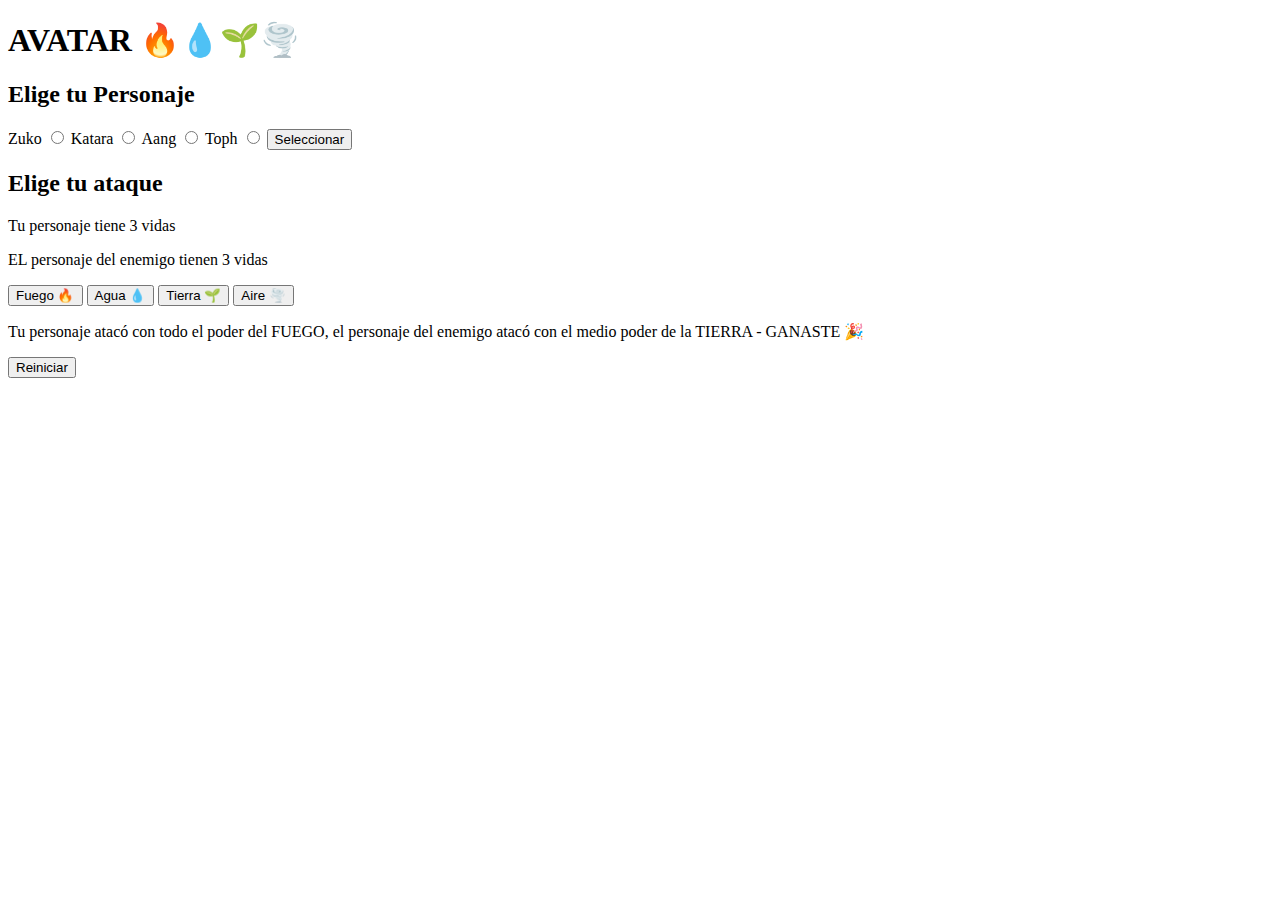
==== Practicas/avatar/avatar.html @ 790245f0 "update game 2" ====
<!DOCTYPE html>
<html>
    <head>
        <meta charset="utf-8" />
        <title>LA LEYENDA DE AANG: AVATAR</title>
     </head>
    <body>
        <h1>AVATAR 🔥💧🌱🌪️</h1> <!--Esto es estatico, NO cambia, el h1 se utiliza una vez-->

        <section id="seleccionar-personaje">
            <h2>Elige tu Personaje</h2>

            <label for="zuko">Zuko</label> <!--Esta etiqueta es para darle un indicador a los usuarios de que están seleccionando-->
            <input type="radio" name="personaje" id="zuko"/> <!-- name es para agrupar todos los imputs y poder seleccionar-->

            <label for="katara">Katara</label> <!--El atributo for ayuda a vincular un label con un imput a través del mismo id-->
            <input type="radio" name="personaje" id="katara"/> <!--Acá van los personajes-->

            <label for="aang">Aang</label>
            <input type="radio" name="personaje" id="aang"/> <!--Le damos un atributo id para saber cual es el valor de cada uno-->

            <label for="toph">Toph</label>
            <input type="radio" name="personaje" id="toph"/>

            <button id="boton-personaje">Seleccionar</button> <!-- El botón para seleccionar el personaje-->
        </section>

        <section id="seleccionar-ataque">
            <h2>Elige tu ataque</h2> <!--Se puede utilizar varias veces-->
            <p>Tu personaje <span id="personaje-jugador"> </span> tiene <span>3</span> vidas</p> <!--Pero esto debe ser dinamico, necesitamos que cambie-->
            <p>EL personaje del enemigo  <span id="personaje-enemigo"></span> tienen <span>3</span> vidas</p> <!--Con la etiqueta spam vamos a modificar el 3 con JS-->
            <p>
                <button id="boton-fuego">Fuego 🔥</button>
                <button id="boton-agua">Agua 💧</button>
                <button id="boton-tierra">Tierra 🌱</button>
                <button id="boton-aire">Aire 🌪️</button>
            </p>
        </section>

        <section id="mensajes"> <!--Será un párrafo dinamico-->
            <p>Tu personaje atacó con todo el poder del FUEGO, el personaje del enemigo atacó con el medio poder de la TIERRA - GANASTE 🎉</p>
        </section>

        <section id="reiniciar">
            <button id="boton-reiniciar">Reiniciar</button>
        </section>
        <script src="./js/avatar.js"></script>
    </body>
</html>
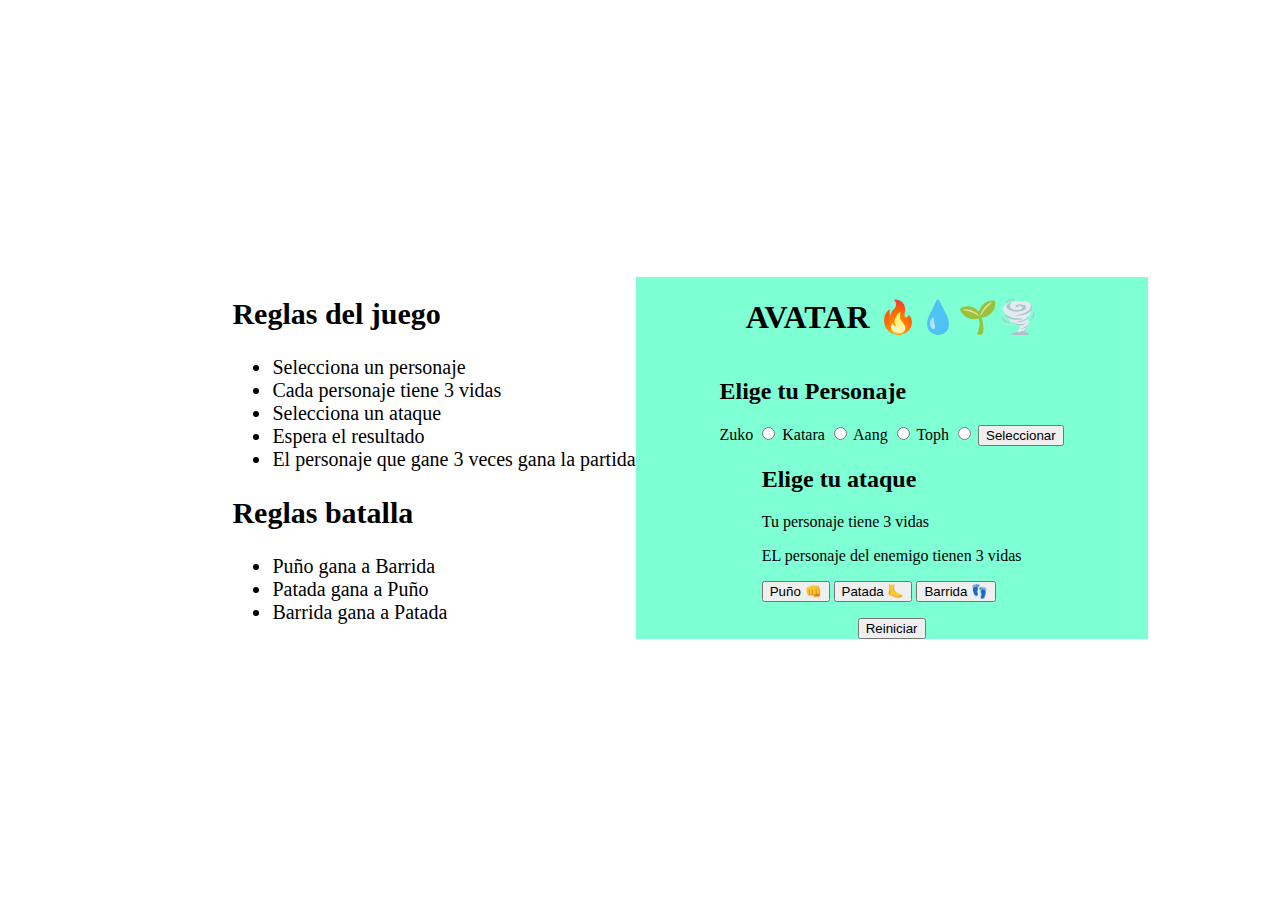
==== commit b3999a9f: "game" ====
--- a/Practicas/avatar/avatar.html
+++ b/Practicas/avatar/avatar.html
@@ -1,49 +1,65 @@
 <!DOCTYPE html>
 <html>
-    <head>
-        <meta charset="utf-8" />
-        <title>LA LEYENDA DE AANG: AVATAR</title>
-     </head>
-    <body>
+
+<head>
+    <meta charset="utf-8" />
+    <title>LA LEYENDA DE AANG: AVATAR</title>
+    <link rel="stylesheet" href="./css/estilos.css" />
+</head>
+
+<body>
+    <section id="reglas">
+
+    </section>
+    <div class="container">
         <h1>AVATAR 🔥💧🌱🌪️</h1> <!--Esto es estatico, NO cambia, el h1 se utiliza una vez-->
 
         <section id="seleccionar-personaje">
             <h2>Elige tu Personaje</h2>
 
-            <label for="zuko">Zuko</label> <!--Esta etiqueta es para darle un indicador a los usuarios de que están seleccionando-->
-            <input type="radio" name="personaje" id="zuko"/> <!-- name es para agrupar todos los imputs y poder seleccionar-->
+            <label for="zuko">Zuko</label>
+            <!--Esta etiqueta es para darle un indicador a los usuarios de que están seleccionando-->
+            <input type="radio" name="personaje" id="zuko" />
+            <!-- name es para agrupar todos los imputs y poder seleccionar-->
 
-            <label for="katara">Katara</label> <!--El atributo for ayuda a vincular un label con un imput a través del mismo id-->
-            <input type="radio" name="personaje" id="katara"/> <!--Acá van los personajes-->
+            <label for="katara">Katara</label>
+            <!--El atributo for ayuda a vincular un label con un imput a través del mismo id-->
+            <input type="radio" name="personaje" id="katara" /> <!--Acá van los personajes-->
 
             <label for="aang">Aang</label>
-            <input type="radio" name="personaje" id="aang"/> <!--Le damos un atributo id para saber cual es el valor de cada uno-->
+            <input type="radio" name="personaje" id="aang" />
+            <!--Le damos un atributo id para saber cual es el valor de cada uno-->
 
             <label for="toph">Toph</label>
-            <input type="radio" name="personaje" id="toph"/>
+            <input type="radio" name="personaje" id="toph" />
 
             <button id="boton-personaje">Seleccionar</button> <!-- El botón para seleccionar el personaje-->
         </section>
 
         <section id="seleccionar-ataque">
             <h2>Elige tu ataque</h2> <!--Se puede utilizar varias veces-->
-            <p>Tu personaje <span id="personaje-jugador"> </span> tiene <span>3</span> vidas</p> <!--Pero esto debe ser dinamico, necesitamos que cambie-->
-            <p>EL personaje del enemigo  <span id="personaje-enemigo"></span> tienen <span>3</span> vidas</p> <!--Con la etiqueta spam vamos a modificar el 3 con JS-->
+            <p>Tu personaje <span id="personaje-jugador"> </span> tiene <span>3</span> vidas</p>
+            <!--Pero esto debe ser dinamico, necesitamos que cambie-->
+            <p>EL personaje del enemigo <span id="personaje-enemigo"></span> tienen <span>3</span> vidas</p>
+            <!--Con la etiqueta spam vamos a modificar el 3 con JS-->
             <p>
-                <button id="boton-fuego">Fuego 🔥</button>
-                <button id="boton-agua">Agua 💧</button>
-                <button id="boton-tierra">Tierra 🌱</button>
-                <button id="boton-aire">Aire 🌪️</button>
+                <button id="boton-punio">Puño 👊</button>
+                <button id="boton-patada">Patada 🦶</button>
+                <button id="boton-barrida">Barrida 👣</button>
             </p>
         </section>
 
         <section id="mensajes"> <!--Será un párrafo dinamico-->
-            <p>Tu personaje atacó con todo el poder del FUEGO, el personaje del enemigo atacó con el medio poder de la TIERRA - GANASTE 🎉</p>
+            
         </section>
 
         <section id="reiniciar">
-            <button id="boton-reiniciar">Reiniciar</button>
+            <button id="boton-reiniciar" onclick="reiniciar()" >Reiniciar</button>
         </section>
-        <script src="./js/avatar.js"></script>
-    </body>
+
+    </div>
+
+    <script src="./js/avatar.js"></script>
+</body>
+
 </html>--- a/Practicas/avatar/css/estilos.css
+++ b/Practicas/avatar/css/estilos.css
@@ -0,0 +1,24 @@
+body{
+    height: 100vh;
+    width: 100%;
+    display: flex;
+    justify-content: center;
+    align-items: center;
+    margin-left: 50px;
+}
+
+.container{
+    width: 40%;
+    background-color: aquamarine;
+    display: flex;
+    flex-direction: column;
+    align-content: center;
+    justify-content: center;
+    align-items: center;
+}
+
+#reglas{
+    margin-top: 20px;
+    margin-bottom: 20px;
+    font-size: 20px;
+}
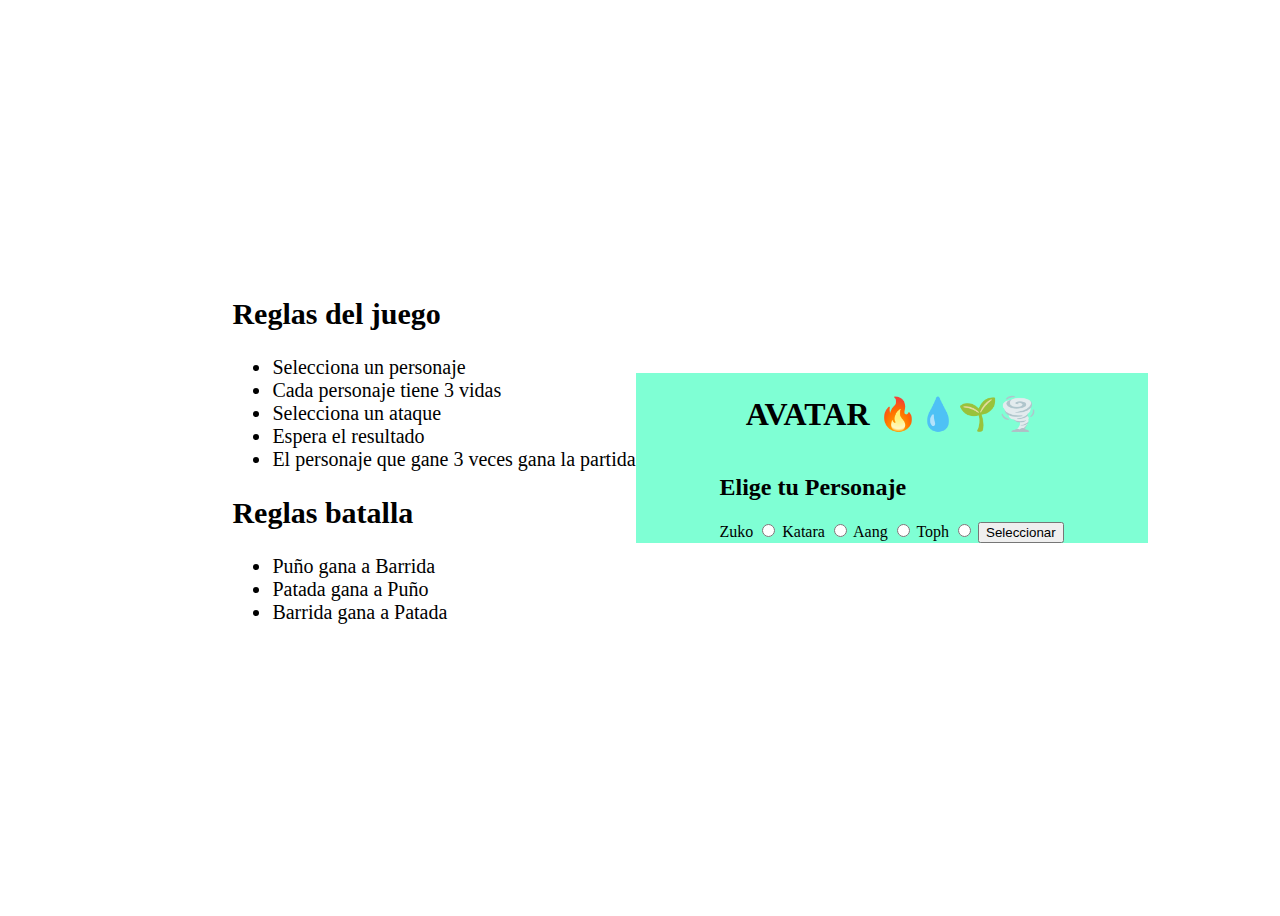
==== commit e691c690: "Update avatar.html" ====
--- a/Practicas/avatar/avatar.html
+++ b/Practicas/avatar/avatar.html
@@ -8,40 +8,26 @@
 </head>
 
 <body>
-    <section id="reglas">
-
-    </section>
+    <section id="reglas"></section>
     <div class="container">
-        <h1>AVATAR 🔥💧🌱🌪️</h1> <!--Esto es estatico, NO cambia, el h1 se utiliza una vez-->
-
+        <h1>AVATAR 🔥💧🌱🌪️</h1>
         <section id="seleccionar-personaje">
             <h2>Elige tu Personaje</h2>
-
             <label for="zuko">Zuko</label>
-            <!--Esta etiqueta es para darle un indicador a los usuarios de que están seleccionando-->
             <input type="radio" name="personaje" id="zuko" />
-            <!-- name es para agrupar todos los imputs y poder seleccionar-->
-
             <label for="katara">Katara</label>
-            <!--El atributo for ayuda a vincular un label con un imput a través del mismo id-->
-            <input type="radio" name="personaje" id="katara" /> <!--Acá van los personajes-->
-
+            <input type="radio" name="personaje" id="katara" />
             <label for="aang">Aang</label>
             <input type="radio" name="personaje" id="aang" />
-            <!--Le damos un atributo id para saber cual es el valor de cada uno-->
-
             <label for="toph">Toph</label>
             <input type="radio" name="personaje" id="toph" />
-
-            <button id="boton-personaje">Seleccionar</button> <!-- El botón para seleccionar el personaje-->
+            <button id="boton-personaje">Seleccionar</button>
         </section>
 
         <section id="seleccionar-ataque">
-            <h2>Elige tu ataque</h2> <!--Se puede utilizar varias veces-->
-            <p>Tu personaje <span id="personaje-jugador"> </span> tiene <span>3</span> vidas</p>
-            <!--Pero esto debe ser dinamico, necesitamos que cambie-->
-            <p>EL personaje del enemigo <span id="personaje-enemigo"></span> tienen <span>3</span> vidas</p>
-            <!--Con la etiqueta spam vamos a modificar el 3 con JS-->
+            <h2>Elige tu ataque</h2>
+            <p>Tu personaje <span id="personaje-jugador"> </span> tiene <span id="vidas-jugador">3</span> vidas</p>
+            <p>El personaje del enemigo <span id="personaje-enemigo"></span> tiene <span id="vidas-enemigo">3</span> vidas</p>
             <p>
                 <button id="boton-punio">Puño 👊</button>
                 <button id="boton-patada">Patada 🦶</button>
@@ -49,17 +35,14 @@
             </p>
         </section>
 
-        <section id="mensajes"> <!--Será un párrafo dinamico-->
-            
-        </section>
+        <section id="mensajes"></section>
 
         <section id="reiniciar">
-            <button id="boton-reiniciar" onclick="reiniciar()" >Reiniciar</button>
+            <button id="boton-reiniciar" onclick="reiniciar()">Reiniciar</button>
         </section>
-
     </div>
 
     <script src="./js/avatar.js"></script>
 </body>
 
-</html>+</html>
